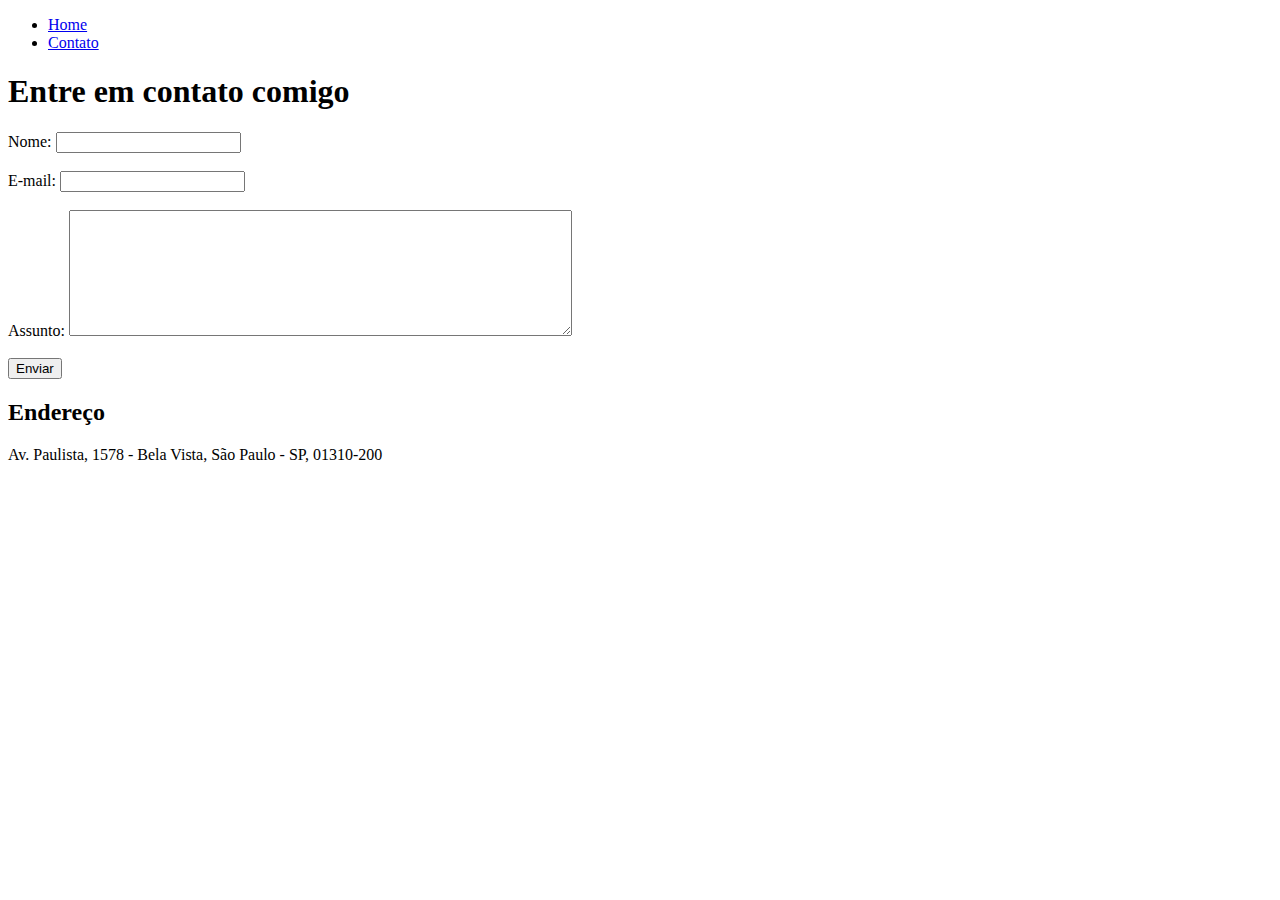
==== contato.html @ 2034907e "Criação do primeiro projeto front" ====
<!DOCTYPE html>
<html lang="pt-br">
<head>
    <meta charset="UTF-8">
    <meta http-equiv="X-UA-Compatible" content="IE=edge">
    <meta name="viewport" content="width=device-width, initial-scale=1.0">
    <title>Contato</title>
</head>
<body>

    <ul>
        <li>
        <a href="index.html">Home</a>
    </li>

        <li><a href="contato.html">Contato</a>
        </li>
            
    </ul>

    <h1>Entre em contato comigo</h1>

    <Form>
        <label for="nome">Nome:</label>
        <input type="text"id="nome">
<br><br>
        <label for="email">E-mail:</label>
        <input type="email"id="email">
<br><br>
        <label for="Assunto">Assunto:</label>
        <textarea name="Assunto" id="Assunto" cols="60" rows="8"></textarea>
        <br>
        <br>
        <button>Enviar</button>

    </Form>

    <h2>Endereço</h2>

    <P>Av. Paulista, 1578 - Bela Vista, São Paulo - SP, 01310-200</P>
    <iframe src="https://www.google.com/maps/embed?pb=!1m18!1m12!1m3!1d3657.1928273658536!2d-46.65815505132146!3d-23.56151708460763!2m3!1f0!2f0!3f0!3m2!1i1024!2i768!4f13.1!3m3!1m2!1s0x94ce59c94afa0643%3A0x5f441564de301cff!2sAv.%20Paulista%2C%201578%20-%20Bela%20Vista%2C%20S%C3%A3o%20Paulo%20-%20SP%2C%2001310-200!5e0!3m2!1spt-BR!2sbr!4v1615314202754!5m2!1spt-BR!2sbr" width="400" height="250" style="border:0;" allowfullscreen="" loading="lazy"></iframe>
</body>
</html>
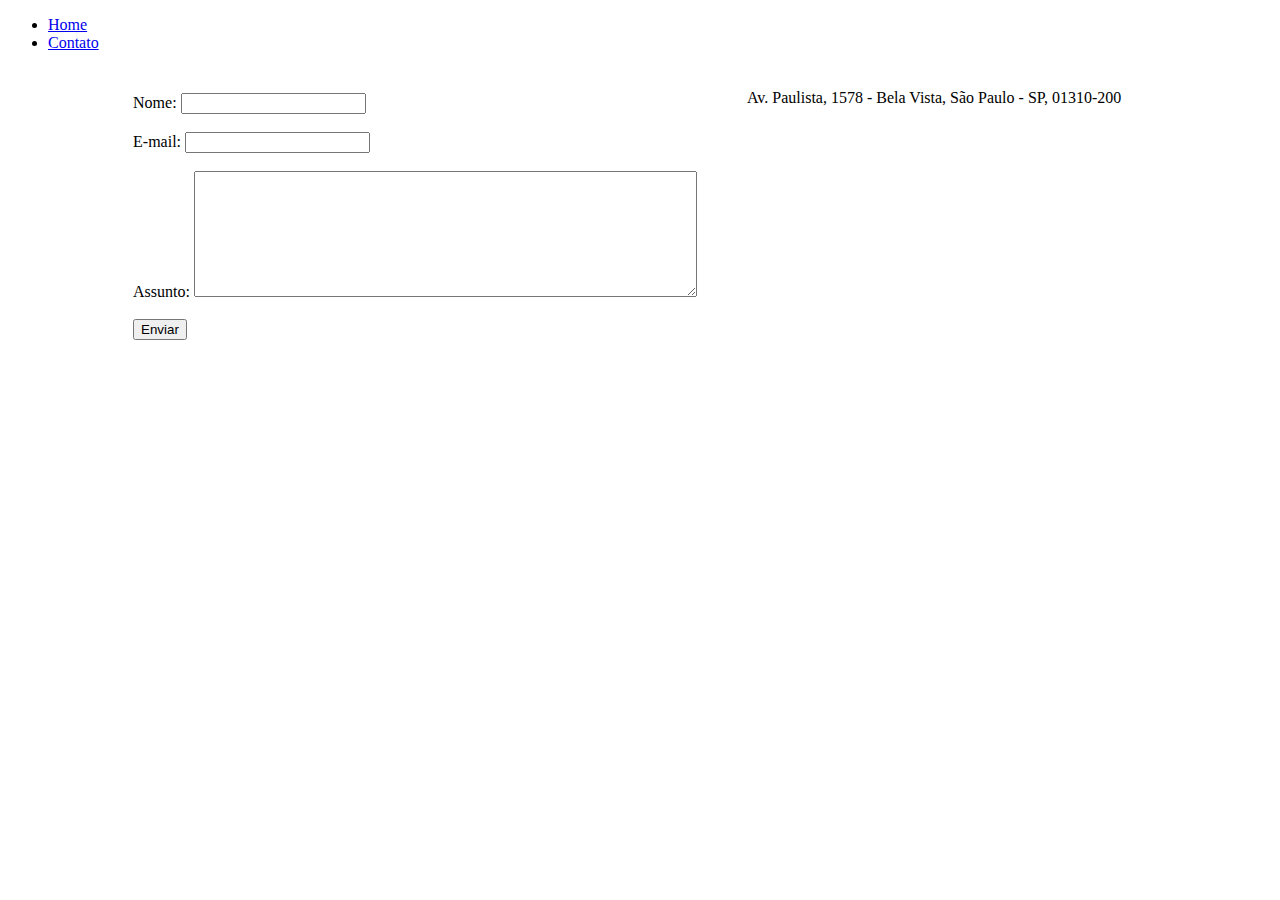
==== commit 295ca0cd: "Implementação de todo estilo do site com CSS" ====
--- a/contato.html
+++ b/contato.html
@@ -5,6 +5,8 @@
     <meta http-equiv="X-UA-Compatible" content="IE=edge">
     <meta name="viewport" content="width=device-width, initial-scale=1.0">
     <title>Contato</title>
+    
+    <link rel="stylesheet" href="assets/css/style.css">
 </head>
 <body>
 
@@ -18,8 +20,11 @@
             
     </ul>
 
-    <h1>Entre em contato comigo</h1>
-
+    <h1 class="center"></h1>
+    
+<div class="container mb-50">
+    <div>
+        <h2></h2>
     <Form>
         <label for="nome">Nome:</label>
         <input type="text"id="nome">
@@ -34,10 +39,20 @@
         <button>Enviar</button>
 
     </Form>
+</div>
 
-    <h2>Endereço</h2>
+
+
+<div class="ml-50">
+    
 
     <P>Av. Paulista, 1578 - Bela Vista, São Paulo - SP, 01310-200</P>
-    <iframe src="https://www.google.com/maps/embed?pb=!1m18!1m12!1m3!1d3657.1928273658536!2d-46.65815505132146!3d-23.56151708460763!2m3!1f0!2f0!3f0!3m2!1i1024!2i768!4f13.1!3m3!1m2!1s0x94ce59c94afa0643%3A0x5f441564de301cff!2sAv.%20Paulista%2C%201578%20-%20Bela%20Vista%2C%20S%C3%A3o%20Paulo%20-%20SP%2C%2001310-200!5e0!3m2!1spt-BR!2sbr!4v1615314202754!5m2!1spt-BR!2sbr" width="400" height="250" style="border:0;" allowfullscreen="" loading="lazy"></iframe>
+    <iframe src="https://www.google.com/maps/embed?pb=!1m18!1m12!1m3!1d3657.1928273658536!2d-46.65815505132146!3d-23.
+    56151708460763!2m3!1f0!2f0!3f0!3m2!1i1024!2i768!4f13.1!3m3!1m2!1s0x94ce59c94afa0643%3A0x5f441564de301cff!2sAv.%20Paulista
+    %2C%201578%20-%20Bela%20Vista%2C%20S%C3%A3o%20Paulo%20-%20SP%2C%2001310-200!5e0!3m2!1spt-BR!2sbr!4v1615314202754!5m2!1spt-
+    BR!2sbr" width="400" height="250" style="border:0;" allowfullscreen="" loading="lazy"></iframe>
+</div>
+
+  
 </body>
 </html>--- a/assets/css/style.css
+++ b/assets/css/style.css
@@ -0,0 +1,54 @@
+/*Estilos da página index.html*/
+.center {
+  text-align: center;
+  }
+
+  
+  .container{
+    display: flex;
+    flex-flow:wrap row;
+   justify-content: center;
+   
+  }
+  
+  
+  
+
+  
+  #menu li{
+    display: inline;
+    padding: 30px;
+   
+  }
+    #menu li a {
+      text-decoration: none;
+      color: black;
+    }    
+    #menu li a:hover {
+      text-decoration: none;
+      color: rgb(141, 135, 135);
+    }    
+
+    .p-30{
+      padding: 30px ;
+    }
+
+    .br-50{
+      border-radius: 50%;
+    }
+    .wh-300{
+       width: 300px;
+       height: 300px;
+    }
+    .tm-social{
+      width: 50px;
+      height: 50px;
+    }
+    .mb-50{
+      margin-bottom: 50px;
+    }
+/*Estilos da página contato.html*/
+
+.ml-50{
+  margin-left: 50px;
+}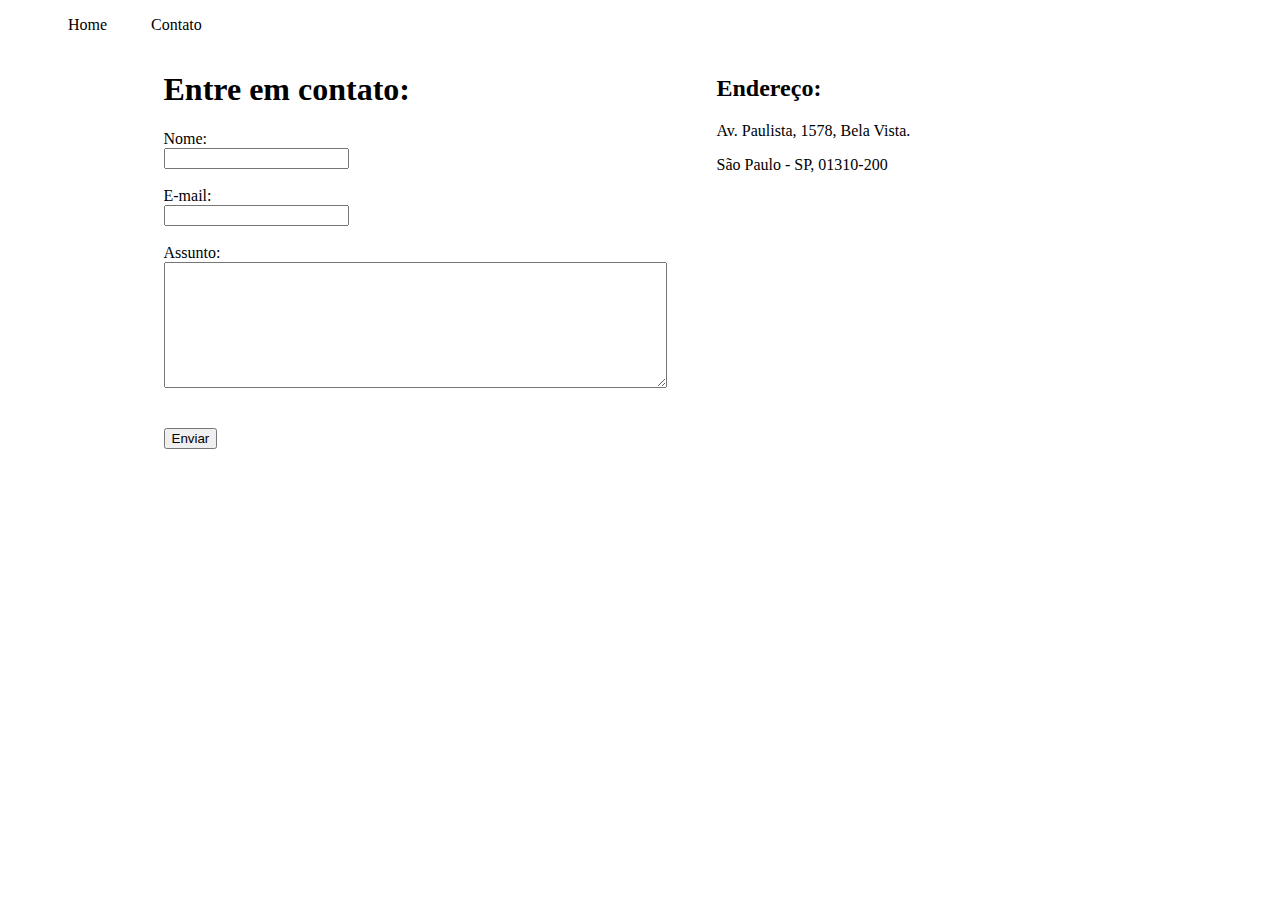
==== commit a9cdd01c: "implementação com javascript" ====
--- a/contato.html
+++ b/contato.html
@@ -10,7 +10,7 @@
 </head>
 <body>
 
-    <ul>
+    <ul id="menu">
         <li>
         <a href="index.html">Home</a>
     </li>
@@ -20,38 +20,48 @@
             
     </ul>
 
-    <h1 class="center"></h1>
     
-<div class="container mb-50">
+<div class="container-center mb-50">
+
     <div>
-        <h2></h2>
+        <h1 class="justify">Entre em contato:</h1>
     <Form>
-        <label for="nome">Nome:</label>
-        <input type="text"id="nome">
-<br><br>
-        <label for="email">E-mail:</label>
-        <input type="email"id="email">
-<br><br>
-        <label for="Assunto">Assunto:</label>
-        <textarea name="Assunto" id="Assunto" cols="60" rows="8"></textarea>
+        <label for="nome">Nome:</label><br>
+        <input type="text"id="nome" onkeyup="validaNome()">
+        <div id="txtNome"></div>
+        <br>
+        <label for="email">E-mail:</label><br>
+        <input type="email"id="email" onkeyup="validaEmail()">
+        <div id="txtEmail"></div>
+        <br>
+        <label for="Assunto">Assunto:</label> <br>
+        <textarea name="Assunto" id="Assunto" cols="60" rows="8" onkeyup="validaAssunto()"></textarea>
+        <div id="txtAssunto"></div>
         <br>
         <br>
-        <button>Enviar</button>
+        <button onclick= 'enviar()'>Enviar</button>
+ </Form>
+</div> 
 
-    </Form>
+ 
+
+<div class="ml-50">
+    <h2>Endereço:</h2>
+    <P>Av. Paulista, 1578, Bela Vista.</P>
+    <p>São Paulo - SP, 01310-200</p> 
+
+    <iframe src="https://www.google.com/maps/embed?pb=!1m18!1m12!1m3!1d3657.1928273658536!2d-46.65815505132146!3d-23.
+    56151708460763!2m3!1f0!2f0!3f0!3m2!1i1024!2i768!4f13.1!3m3!1m2!1s0x94ce59c94afa0643%3A0x5f441564de301cff!2sAv.%20Paulista
+    %2C%201578%20-%20Bela%20Vista%2C%20S%C3%A3o%20Paulo%20-%20SP%2C%2001310-200!5e0!3m2!1spt-BR!2sbr!4v1615314202754!5m2!1spt-
+    BR!2sbr" width="400" height="250" style="border:0;" allowfullscreen="" loading="lazy" onmousemove="mapaZoom()" onmouseout="mapaNormal()" 
+    id="mapa"></iframe>
 </div>
 
 
 
-<div class="ml-50">
-    
+<script src="assets/js/script.js"></script>
 
-    <P>Av. Paulista, 1578 - Bela Vista, São Paulo - SP, 01310-200</P>
-    <iframe src="https://www.google.com/maps/embed?pb=!1m18!1m12!1m3!1d3657.1928273658536!2d-46.65815505132146!3d-23.
-    56151708460763!2m3!1f0!2f0!3f0!3m2!1i1024!2i768!4f13.1!3m3!1m2!1s0x94ce59c94afa0643%3A0x5f441564de301cff!2sAv.%20Paulista
-    %2C%201578%20-%20Bela%20Vista%2C%20S%C3%A3o%20Paulo%20-%20SP%2C%2001310-200!5e0!3m2!1spt-BR!2sbr!4v1615314202754!5m2!1spt-
-    BR!2sbr" width="400" height="250" style="border:0;" allowfullscreen="" loading="lazy"></iframe>
-</div>
+
 
   
 </body>
--- a/assets/css/style.css
+++ b/assets/css/style.css
@@ -1,54 +1,51 @@
-/*Estilos da página index.html*/
-.center {
-  text-align: center;
-  }
+/*estilos da página index html*/ 
 
+/* este abaixo alinha o texto*/
+.justify{
+  text-align: justify;
+}
+.container-center{
+  display: flex;
+  flex-flow: row ;
+  justify-content: center;
+  align-items: center;
+}
   
-  .container{
-    display: flex;
-    flex-flow:wrap row;
-   justify-content: center;
-   
-  }
+#menu li{
+ display: inline;
+ padding: 20px;
+}    
+
+ #menu li a {
+   text-decoration: none;
+   color: black;
+}
+#menu li a:hover {
+  text-decoration: none;
+  color: grey;
+}    
+.p-30{
+  padding: 30px ;
+}
+.tm-social{
+  width: 50px;
+  height: 50px;
+
+}
+.mb-50{
+  margin-bottom: 50px;
+}
+ /*Estilos da página contato.html*/
   
-  
-  
-
-  
-  #menu li{
-    display: inline;
-    padding: 30px;
-   
-  }
-    #menu li a {
-      text-decoration: none;
-      color: black;
-    }    
-    #menu li a:hover {
-      text-decoration: none;
-      color: rgb(141, 135, 135);
-    }    
-
-    .p-30{
-      padding: 30px ;
-    }
-
-    .br-50{
-      border-radius: 50%;
-    }
-    .wh-300{
-       width: 300px;
-       height: 300px;
-    }
-    .tm-social{
-      width: 50px;
-      height: 50px;
-    }
-    .mb-50{
-      margin-bottom: 50px;
-    }
-/*Estilos da página contato.html*/
-
 .ml-50{
   margin-left: 50px;
-}+}
+
+    
+.center{
+  display: flex;
+  flex-flow: wrap row ;
+  justify-content: center;
+  align-items: center;
+}
+
